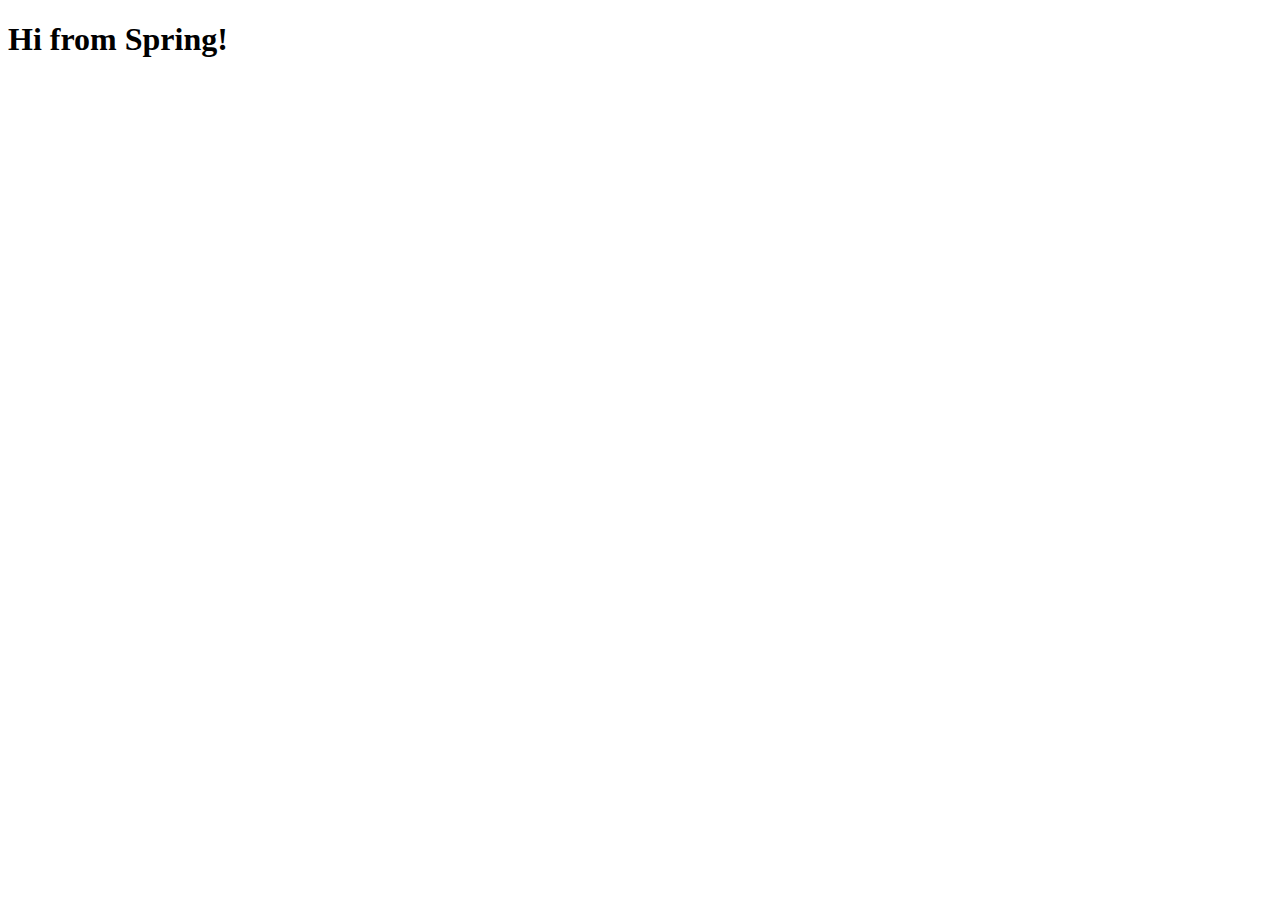
==== src/main/resources/templates/index.html @ d21e3bac "MVC" ====
<!doctype html>
<html xml:th="http://www.thymeleaf.org" lang="en">
<head>
    <meta charset="UTF-8"/>
    <meta name="viewport"
          content="width=device-width, user-scalable=no, initial-scale=1.0, maximum-scale=1.0, minimum-scale=1.0">
    <meta http-equiv="X-UA-Compatible" content="ie=edge">
    <title th:text="${title}"></title>
</head>
<body>
<h1>Hi from Spring!</h1>
</body>
</html>
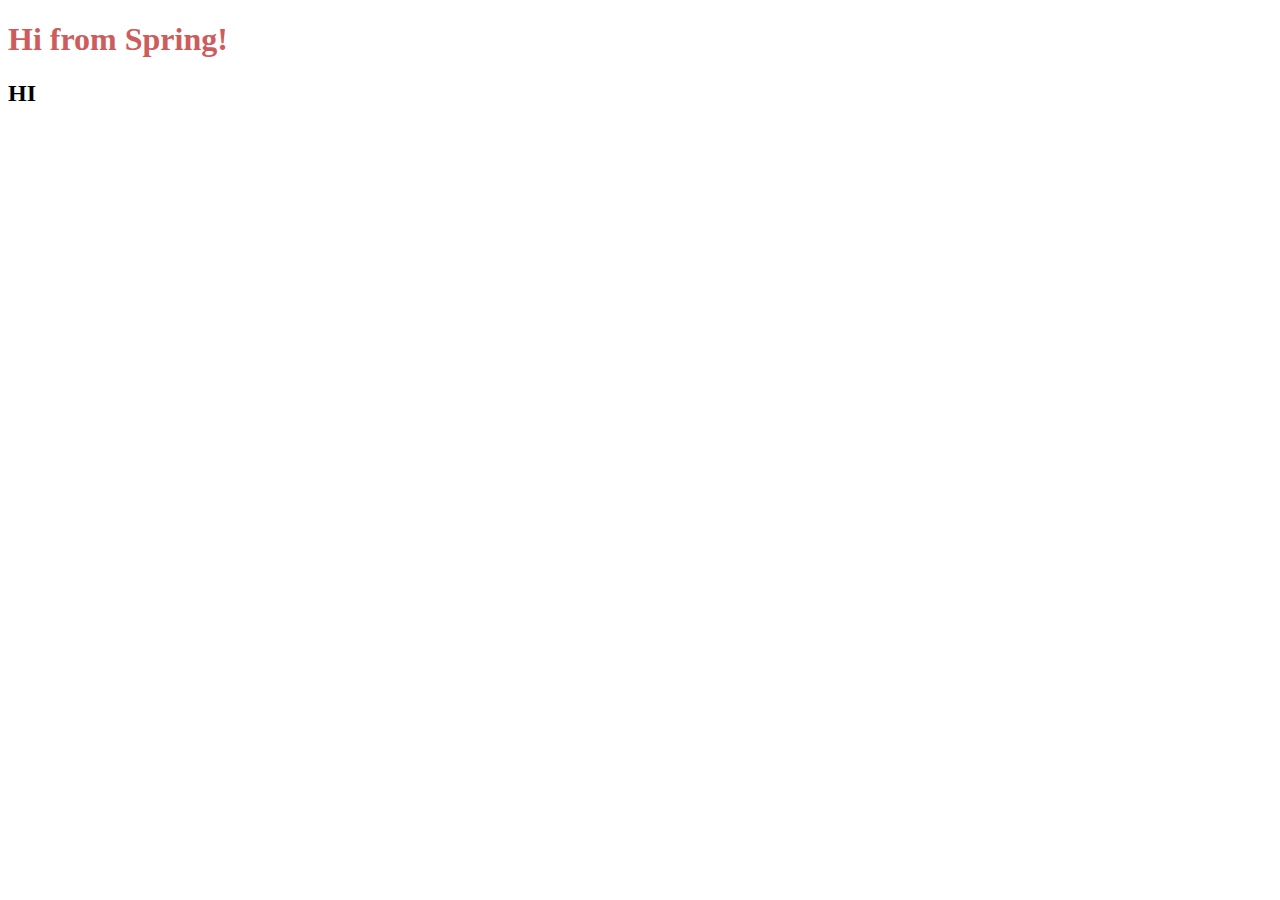
==== commit e060142f: "Some changes to parameters in routes" ====
--- a/src/main/resources/templates/index.html
+++ b/src/main/resources/templates/index.html
@@ -5,9 +5,12 @@
     <meta name="viewport"
           content="width=device-width, user-scalable=no, initial-scale=1.0, maximum-scale=1.0, minimum-scale=1.0">
     <meta http-equiv="X-UA-Compatible" content="ie=edge">
+    <link rel="stylesheet" href="../static/styles/style.css">
     <title th:text="${title}"></title>
 </head>
 <body>
-<h1>Hi from Spring!</h1>
+<h1 class="red-color" th:text="${user}">Hi from Spring!</h1>
+<h2 class="blue-color">HI</h2>
 </body>
+
 </html>--- a/src/main/resources/static/styles/style.css
+++ b/src/main/resources/static/styles/style.css
@@ -0,0 +1,7 @@
+h1.red-color {
+    color: indianred;
+}
+
+h1.blue-color {
+    color: cornflowerblue;
+}